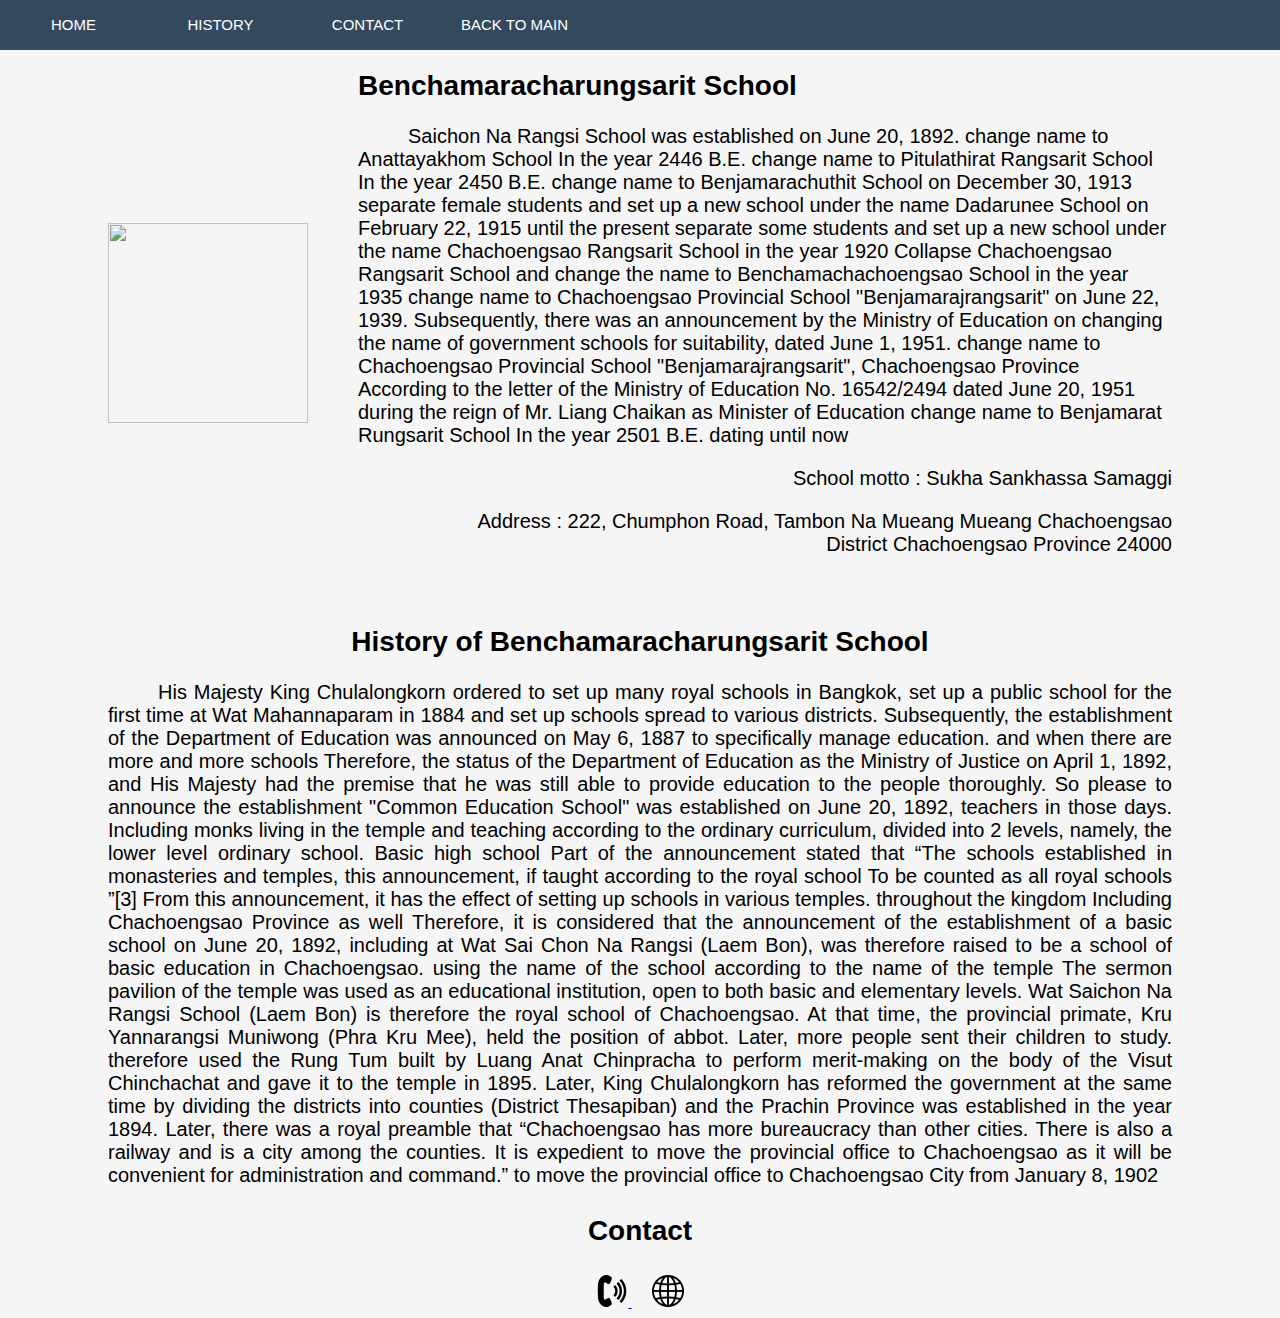
==== benchamaracharungsarit.html @ a71bde38 "first commit" ====
<!DOCTYPE html>
<html>

<head>
    <meta charset="UTF-8">
    <title>Benchamaracharungsarit School</title>
    <link rel="stylesheet" href="stylesc.css">
</head>

<body>
    <nav>
        <a href="#Home">Home</a>
        <a href="#History">History</a>
        <a href="#Contact">Contact</a>
        <a href="index.html">back to main</a>
    </nav>

    <div id="Home">
        <div class="container">
            <img src="https://upload.wikimedia.org/wikipedia/commons/1/12/Benchamaracharungsarit_School_Logo.png" width="200" height="200" id="DSschool">
            <div class="text">
                <h2>Benchamaracharungsarit School</h2>
                <p id="phome">Saichon Na Rangsi School was established on June 20, 1892. change name to Anattayakhom School In the year 2446 B.E. change name to Pitulathirat Rangsarit School In the year 2450 B.E. change name to Benjamarachuthit School on December 30,
                    1913 separate female students and set up a new school under the name Dadarunee School on February 22, 1915 until the present separate some students and set up a new school under the name Chachoengsao Rangsarit School in the year 1920
                    Collapse Chachoengsao Rangsarit School and change the name to Benchamachachoengsao School in the year 1935 change name to Chachoengsao Provincial School "Benjamarajrangsarit" on June 22, 1939. Subsequently, there was an announcement
                    by the Ministry of Education on changing the name of government schools for suitability, dated June 1, 1951. change name to Chachoengsao Provincial School "Benjamarajrangsarit", Chachoengsao Province According to the letter of the
                    Ministry of Education No. 16542/2494 dated June 20, 1951 during the reign of Mr. Liang Chaikan as Minister of Education change name to Benjamarat Rungsarit School In the year 2501 B.E. dating until now</p>
                <p style="margin-top: 0; margin-left: 50px;">School motto : Sukha Sankhassa Samaggi</p>
                <p style="margin-top: 0; margin-left: 50px;">Address : 222, Chumphon Road, Tambon Na Mueang Mueang Chachoengsao District Chachoengsao Province 24000</p>
            </div>
        </div>
    </div>

    <div id="History">
        <h2 style="text-align: center; margin-top: 50px;">History of Benchamaracharungsarit School</h2>
        <p id="p12" style="text-align: justify; margin-left: 100px; margin-right: 100px;">His Majesty King Chulalongkorn ordered to set up many royal schools in Bangkok, set up a public school for the first time at Wat Mahannaparam in 1884 and set up schools spread to various districts. Subsequently, the establishment of the Department
            of Education was announced on May 6, 1887 to specifically manage education. and when there are more and more schools Therefore, the status of the Department of Education as the Ministry of Justice on April 1, 1892, and His Majesty had the
            premise that he was still able to provide education to the people thoroughly. So please to announce the establishment "Common Education School" was established on June 20, 1892, teachers in those days. Including monks living in the temple
            and teaching according to the ordinary curriculum, divided into 2 levels, namely, the lower level ordinary school. Basic high school Part of the announcement stated that “The schools established in monasteries and temples, this announcement,
            if taught according to the royal school To be counted as all royal schools ”[3] From this announcement, it has the effect of setting up schools in various temples. throughout the kingdom Including Chachoengsao Province as well Therefore, it
            is considered that the announcement of the establishment of a basic school on June 20, 1892, including at Wat Sai Chon Na Rangsi (Laem Bon), was therefore raised to be a school of basic education in Chachoengsao. using the name of the school
            according to the name of the temple The sermon pavilion of the temple was used as an educational institution, open to both basic and elementary levels. Wat Saichon Na Rangsi School (Laem Bon) is therefore the royal school of Chachoengsao.
            At that time, the provincial primate, Kru Yannarangsi Muniwong (Phra Kru Mee), held the position of abbot. Later, more people sent their children to study. therefore used the Rung Tum built by Luang Anat Chinpracha to perform merit-making
            on the body of the Visut Chinchachat and gave it to the temple in 1895. Later, King Chulalongkorn has reformed the government at the same time by dividing the districts into counties (District Thesapiban) and the Prachin Province was established
            in the year 1894. Later, there was a royal preamble that “Chachoengsao has more bureaucracy than other cities. There is also a railway and is a city among the counties. It is expedient to move the provincial office to Chachoengsao as it will
            be convenient for administration and command.” to move the provincial office to Chachoengsao City from January 8, 1902
        </p>
    </div>

    <div id="Contact">
        <div class="button-container">
            <center>
                <h3>Contact</h3>
                <a href="tel:+6638511249" class="left-button" style="margin-right: 20px;">
                    <img src="phone-icon.png" alt="Phone" width="32" height="32">
                </a>
                <a onclick="window.open('https://www.debsirin.ac.th/index.php');" class="right-button" style="margin-left: 2    0px;">
                    <img src="website-icon.png" alt="Website" width="32" height="32">
                </a>
        </div>
    </div>
    </center>

</body>

</html>
---- stylesc.css ----
nav {
    position: fixed;
    top: 0;
    left: 0;
    width: 100%;
    z-index: 9999;
    height: 50px;
    background-color: #34495e;
    font-size: 0;
}

nav a {
    line-height: 50px;
    height: 100%;
    font-size: 15px;
    display: inline-block;
    position: relative;
    z-index: 1;
    text-decoration: none;
    text-transform: uppercase;
    text-align: center;
    color: white;
    cursor: pointer;
}

nav .animation {
    position: absolute;
    top: 0;
    height: 100%;
    top: 0;
    z-index: 0;
    transition: all .5s ease 0s;
    border-radius: 0;
}

a:nth-child(1) {
    width: 147px;
}

a:nth-child(2) {
    width: 147px;
}

a:nth-child(3) {
    width: 147px;
}

a:nth-child(4) {
    width: 147px;
}

nav .start-home,
a:nth-child(1):hover~.animation {
    width: 147px;
    left: 0;
    background-color: #1abc9c;
}

nav .start-about,
a:nth-child(2):hover~.animation {
    width: 147px;
    left: 147px;
    background-color: #e74c3c;
}

nav .start-blog,
a:nth-child(3):hover~.animation {
    width: 147px;
    left: 294px;
    background-color: #3498db;
}

nav .start-contact,
a:nth-child(4):hover~.animation {
    width: 147px;
    left: 441px;
    background-color: #f39c12;
}

body {
    font-size: 12px;
    font-family: sans-serif;
    background: whitesmoke;
}

#Home {
    display: flex;
    justify-content: center;
    align-items: center;
    flex-wrap: wrap;
    margin-top: 50px;
    padding-left: 100px;
    padding-right: 100px;
    margin-top: 70px;
}

#DSschool {
    margin-right: 50px;
}

#phome {
    margin-top: 0;
    text-align: left;
    font-size: 20px;
    text-indent: 50px;
    margin-top: 20px;
    /* add this line to align the text to the left */
}

h2 {
    font-size: 28px;
    margin-top: 0;
    text-align: left;
    /* add this line to align the text to the left */
}

.container {
    display: flex;
    flex-direction: row;
    align-items: center;
}

.text {
    font-size: 16px;
    margin-left: auto;
    text-align: right;
}

p {
    font-size: 20px;
    text-indent: 50px;
    margin-top: 20px;
}

h3 {
    font-size: 28px;
}
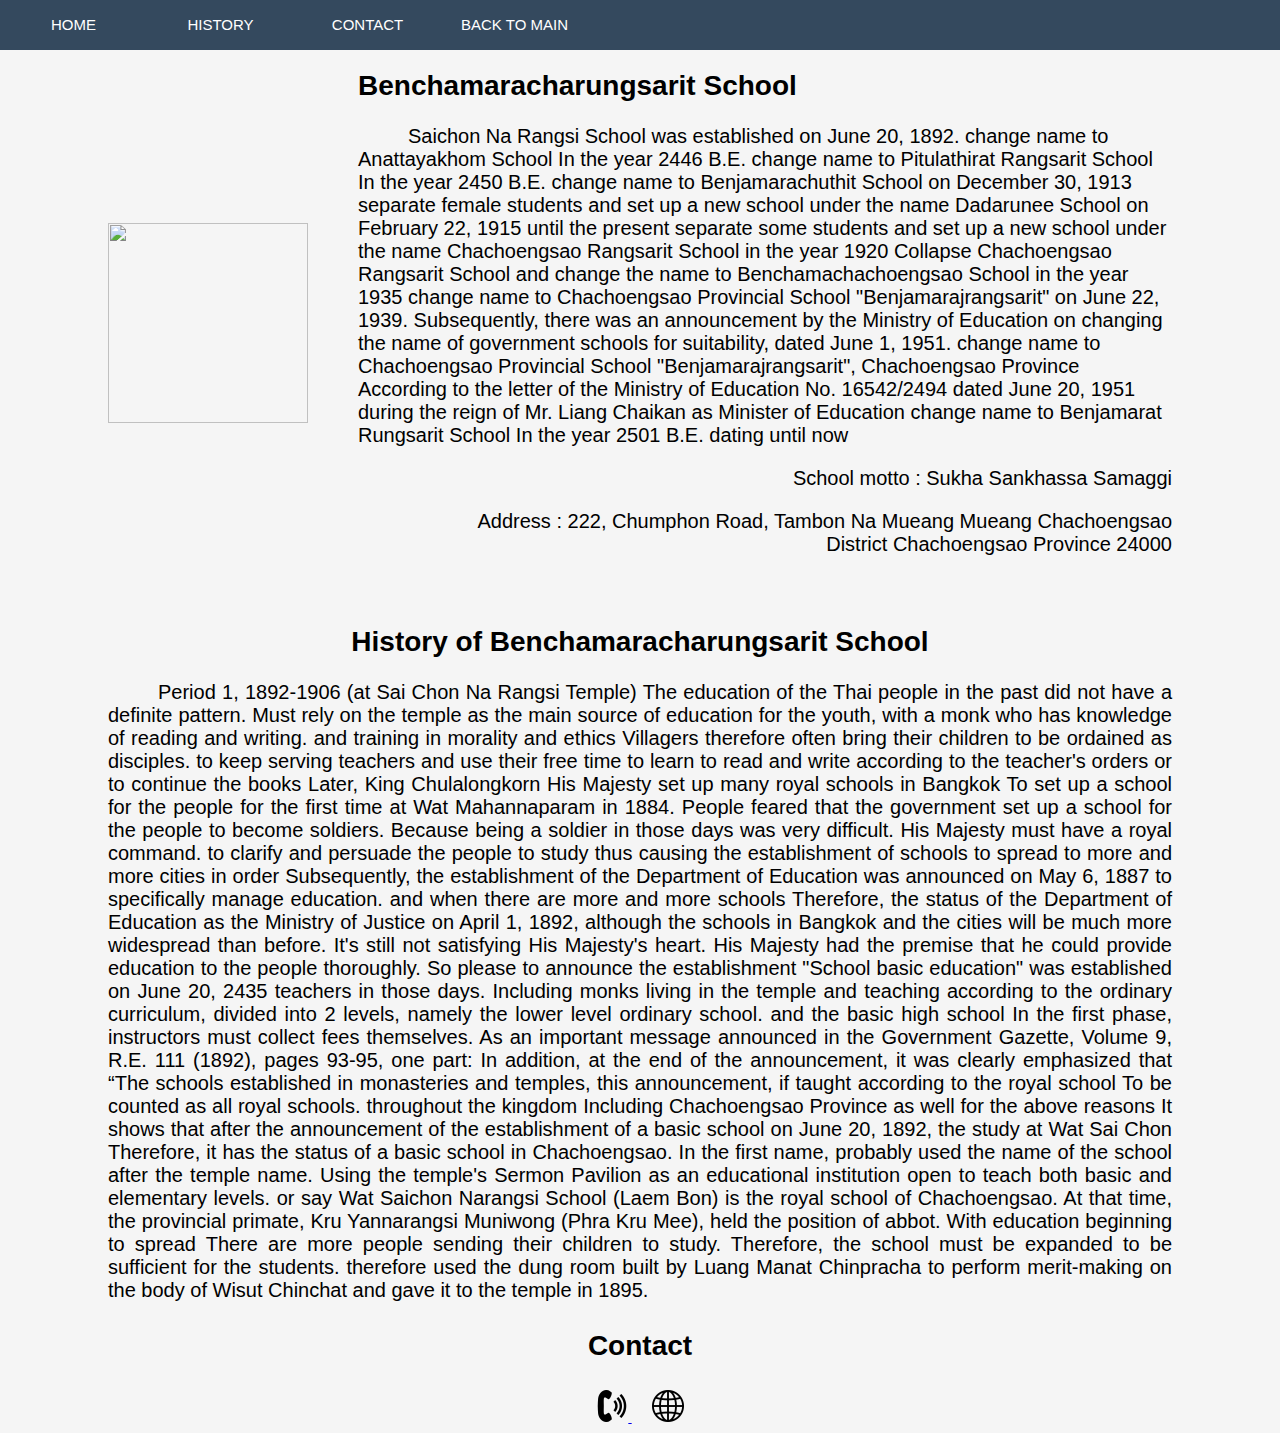
==== commit 3c5724c4: "Update benchamaracharungsarit.html" ====
--- a/benchamaracharungsarit.html
+++ b/benchamaracharungsarit.html
@@ -33,17 +33,19 @@
 
     <div id="History">
         <h2 style="text-align: center; margin-top: 50px;">History of Benchamaracharungsarit School</h2>
-        <p id="p12" style="text-align: justify; margin-left: 100px; margin-right: 100px;">His Majesty King Chulalongkorn ordered to set up many royal schools in Bangkok, set up a public school for the first time at Wat Mahannaparam in 1884 and set up schools spread to various districts. Subsequently, the establishment of the Department
-            of Education was announced on May 6, 1887 to specifically manage education. and when there are more and more schools Therefore, the status of the Department of Education as the Ministry of Justice on April 1, 1892, and His Majesty had the
-            premise that he was still able to provide education to the people thoroughly. So please to announce the establishment "Common Education School" was established on June 20, 1892, teachers in those days. Including monks living in the temple
-            and teaching according to the ordinary curriculum, divided into 2 levels, namely, the lower level ordinary school. Basic high school Part of the announcement stated that “The schools established in monasteries and temples, this announcement,
-            if taught according to the royal school To be counted as all royal schools ”[3] From this announcement, it has the effect of setting up schools in various temples. throughout the kingdom Including Chachoengsao Province as well Therefore, it
-            is considered that the announcement of the establishment of a basic school on June 20, 1892, including at Wat Sai Chon Na Rangsi (Laem Bon), was therefore raised to be a school of basic education in Chachoengsao. using the name of the school
-            according to the name of the temple The sermon pavilion of the temple was used as an educational institution, open to both basic and elementary levels. Wat Saichon Na Rangsi School (Laem Bon) is therefore the royal school of Chachoengsao.
-            At that time, the provincial primate, Kru Yannarangsi Muniwong (Phra Kru Mee), held the position of abbot. Later, more people sent their children to study. therefore used the Rung Tum built by Luang Anat Chinpracha to perform merit-making
-            on the body of the Visut Chinchachat and gave it to the temple in 1895. Later, King Chulalongkorn has reformed the government at the same time by dividing the districts into counties (District Thesapiban) and the Prachin Province was established
-            in the year 1894. Later, there was a royal preamble that “Chachoengsao has more bureaucracy than other cities. There is also a railway and is a city among the counties. It is expedient to move the provincial office to Chachoengsao as it will
-            be convenient for administration and command.” to move the provincial office to Chachoengsao City from January 8, 1902
+        <p id="p12" style="text-align: justify; margin-left: 100px; margin-right: 100px;">Period 1, 1892-1906 (at Sai Chon Na Rangsi Temple) The education of the Thai people in the past did not have a definite pattern. Must rely on the temple as the main source of education for the youth, with a monk who has knowledge of reading and
+            writing. and training in morality and ethics Villagers therefore often bring their children to be ordained as disciples. to keep serving teachers and use their free time to learn to read and write according to the teacher's orders or to continue
+            the books Later, King Chulalongkorn His Majesty set up many royal schools in Bangkok To set up a school for the people for the first time at Wat Mahannaparam in 1884. People feared that the government set up a school for the people to become
+            soldiers. Because being a soldier in those days was very difficult. His Majesty must have a royal command. to clarify and persuade the people to study thus causing the establishment of schools to spread to more and more cities in order Subsequently,
+            the establishment of the Department of Education was announced on May 6, 1887 to specifically manage education. and when there are more and more schools Therefore, the status of the Department of Education as the Ministry of Justice on April
+            1, 1892, although the schools in Bangkok and the cities will be much more widespread than before. It's still not satisfying His Majesty's heart. His Majesty had the premise that he could provide education to the people thoroughly. So please
+            to announce the establishment "School basic education" was established on June 20, 2435 teachers in those days. Including monks living in the temple and teaching according to the ordinary curriculum, divided into 2 levels, namely the lower
+            level ordinary school. and the basic high school In the first phase, instructors must collect fees themselves. As an important message announced in the Government Gazette, Volume 9, R.E. 111 (1892), pages 93-95, one part: In addition, at the
+            end of the announcement, it was clearly emphasized that “The schools established in monasteries and temples, this announcement, if taught according to the royal school To be counted as all royal schools. throughout the kingdom Including Chachoengsao
+            Province as well for the above reasons It shows that after the announcement of the establishment of a basic school on June 20, 1892, the study at Wat Sai Chon Therefore, it has the status of a basic school in Chachoengsao. In the first name,
+            probably used the name of the school after the temple name. Using the temple's Sermon Pavilion as an educational institution open to teach both basic and elementary levels. or say Wat Saichon Narangsi School (Laem Bon) is the royal school
+            of Chachoengsao. At that time, the provincial primate, Kru Yannarangsi Muniwong (Phra Kru Mee), held the position of abbot. With education beginning to spread There are more people sending their children to study. Therefore, the school must
+            be expanded to be sufficient for the students. therefore used the dung room built by Luang Manat Chinpracha to perform merit-making on the body of Wisut Chinchat and gave it to the temple in 1895.
         </p>
     </div>
 
@@ -54,7 +56,7 @@
                 <a href="tel:+6638511249" class="left-button" style="margin-right: 20px;">
                     <img src="phone-icon.png" alt="Phone" width="32" height="32">
                 </a>
-                <a onclick="window.open('https://www.debsirin.ac.th/index.php');" class="right-button" style="margin-left: 2    0px;">
+                <a onclick="window.open('http://www.brr.ac.th/');" class="right-button" style="margin-left: 2    0px;">
                     <img src="website-icon.png" alt="Website" width="32" height="32">
                 </a>
         </div>
@@ -63,4 +65,4 @@
 
 </body>
 
-</html>+</html>
